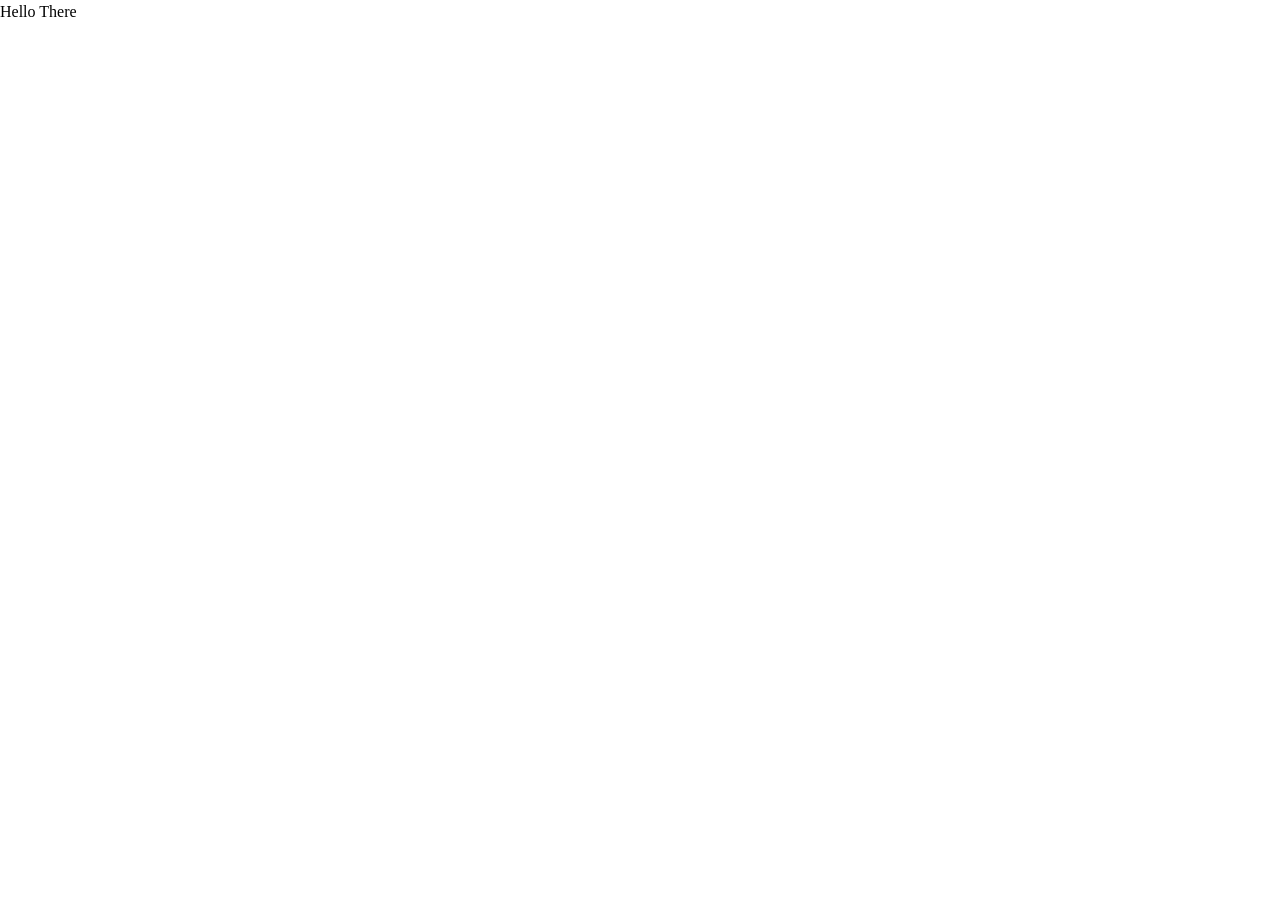
==== KevinPowell/fem-manage-landing-page/index.html @ c5df2ee6 "Kevin-Powel-fem-P1 -Vite/npm Install -fonts (google) -design files - style.css setup   - :root   - m" ====
<!DOCTYPE html>
<html lang="en">
  <head>
    <meta charset="UTF-8" />
    <link rel="icon" type="image/svg+xml" href="/vite.svg" />
    <meta name="viewport" content="width=device-width, initial-scale=1.0" />
    <title>Vite App</title>
    <link rel="preconnect" href="https://fonts.googleapis.com">
    <link rel="preconnect" href="https://fonts.gstatic.com" crossorigin>
    <link href="https://fonts.googleapis.com/css2?family=Be+Vietnam+Pro:wght@400;500;700&display=swap" rel="stylesheet">
    <link rel="stylesheet" href="style.css">
  </head>
  <body>
    <h1>Hello There</h1>
    <script type="module" src="/main.js"></script>
  </body>
</html>
---- KevinPowell/fem-manage-landing-page/style.css ----
:root{
    --clr-accent-400: hsl(12, 88%, 59%);
    --clr-accent-100: hsl(13, 100%, 96%);

    --clr-primary-400: hsl(228, 39%, 23%);
    
    --clr-neutral-100: hsl(233, 12%, 13%); 
    --clr-neutral-900: hsl(0, 0%, 98%);

    --ff-primary: 'Be Vietnam Pro', sans-serif;
    
    --ff-body: var(--ff-primary);
    --ff-heading: var(--ff-primary);

    --fw-regular: 400;
    --fw-semi-bold: 500;
    --fw-bold: 700; 

    --fs-300: .8125rem; 
    --fs-400: .875rem;
    --fs-500: .9375rem; 
    --fs-600: 1rem;
    --fs-700: 1.875rem;
    --fs-800: 2.5rem; 
    --fs-900: 3.5rem; 

    --fs-body: var(--fs-400);
    --fs-primary-heading: var(--fs-800); 
    --fs-secondary-heading: var(--fs-700); 
    --fs-nav: var(--fs-500); 
    --fs-button: var(--fs-300); 
}

@media (min-width: 50em) {
    :root { 
        --fs-body: var(--fs-500); 
        --fs-primary-heading: var(--fs-900); 
        --fs-secondary-heading: var(--fs-800);

        --fs-nav: var(--fs-300); 
    }
}

/* Box sizing rules */
*,
*::before,
*::after {
  box-sizing: border-box;
}

/* Remove default margin */
* {
    margin: 0;
    padding: 0; 
    font: inherit; 
}

/* Remove list styles on ul, ol elements with a list role, which suggests default styling will be removed */
ul[role='list'],
ol[role='list'] {
  list-style: none;
}

/* Set core root defaults */
html:focus-within {
  scroll-behavior: smooth;
}

html,
body {
    height: 100%;
}

/* Set core body defaults */
body {
  text-rendering: optimizeSpeed;
  line-height: 1.5;
}

/* A elements that don't have a class get default styles */
a:not([class]) {
  text-decoration-skip-ink: auto;
}

/* Make images easier to work with */
img,
picture,
svg {
  max-width: 100%;
  display: block;
}

/* Remove all animations, transitions and smooth scroll for people that prefer not to see them */
@media (prefers-reduced-motion: reduce) {
  html:focus-within {
   scroll-behavior: auto;
  }
  
  *,
  *::before,
  *::after {
    animation-duration: 0.01ms !important;
    animation-iteration-count: 1 !important;
    transition-duration: 0.01ms !important;
    scroll-behavior: auto !important;
  }
}

/* Utility Classes */ 
.text-primary-400 {
    color: var(--clr-primary-400); 
}
.text-accent-400 {
    color: var(--clr-accent-400);
}
.text-accent-100 {
    color: var(--clr-accent-100);
}
.text-neutral-100 {
    color: var(--clr-neutral-100);
}
.text-neutral-900 {
    color: var(--clr-neutral-900); 
}

.bg-primary-400 {
    background-color: var(--clr-primary-400); 
}
.bg-accent-400 {
    background-color: var(--clr-accent-400);
}
.bg-accent-100 {
    background-color: var(--clr-accent-100);
}
.bg-neutral-100 {
    background-color: var(--clr-neutral-100);
}
.bg-neutral-900 {
    background-color: var(--clr-neutral-900); 
}

.fw-bold { font-weight: var(--fw-bold); }
.fw-semi-bold { font-weight: var(--fw-semi-bold); }
.fw-regular { font-weight: var(--fw-regular); }

.fs-primary-heading { 
    font-size: var(--fs-primary-heading);
}

.fs-secondary-heading { 
    font-size: var(--fs-secondary-heading);
}

.fs-300 { font-size: var(--fs-300); }
.fs-400 { font-size: var(--fs-400); }
.fs-500 { font-size: var(--fs-500); }
.fs-600 { font-size: var(--fs-600); }
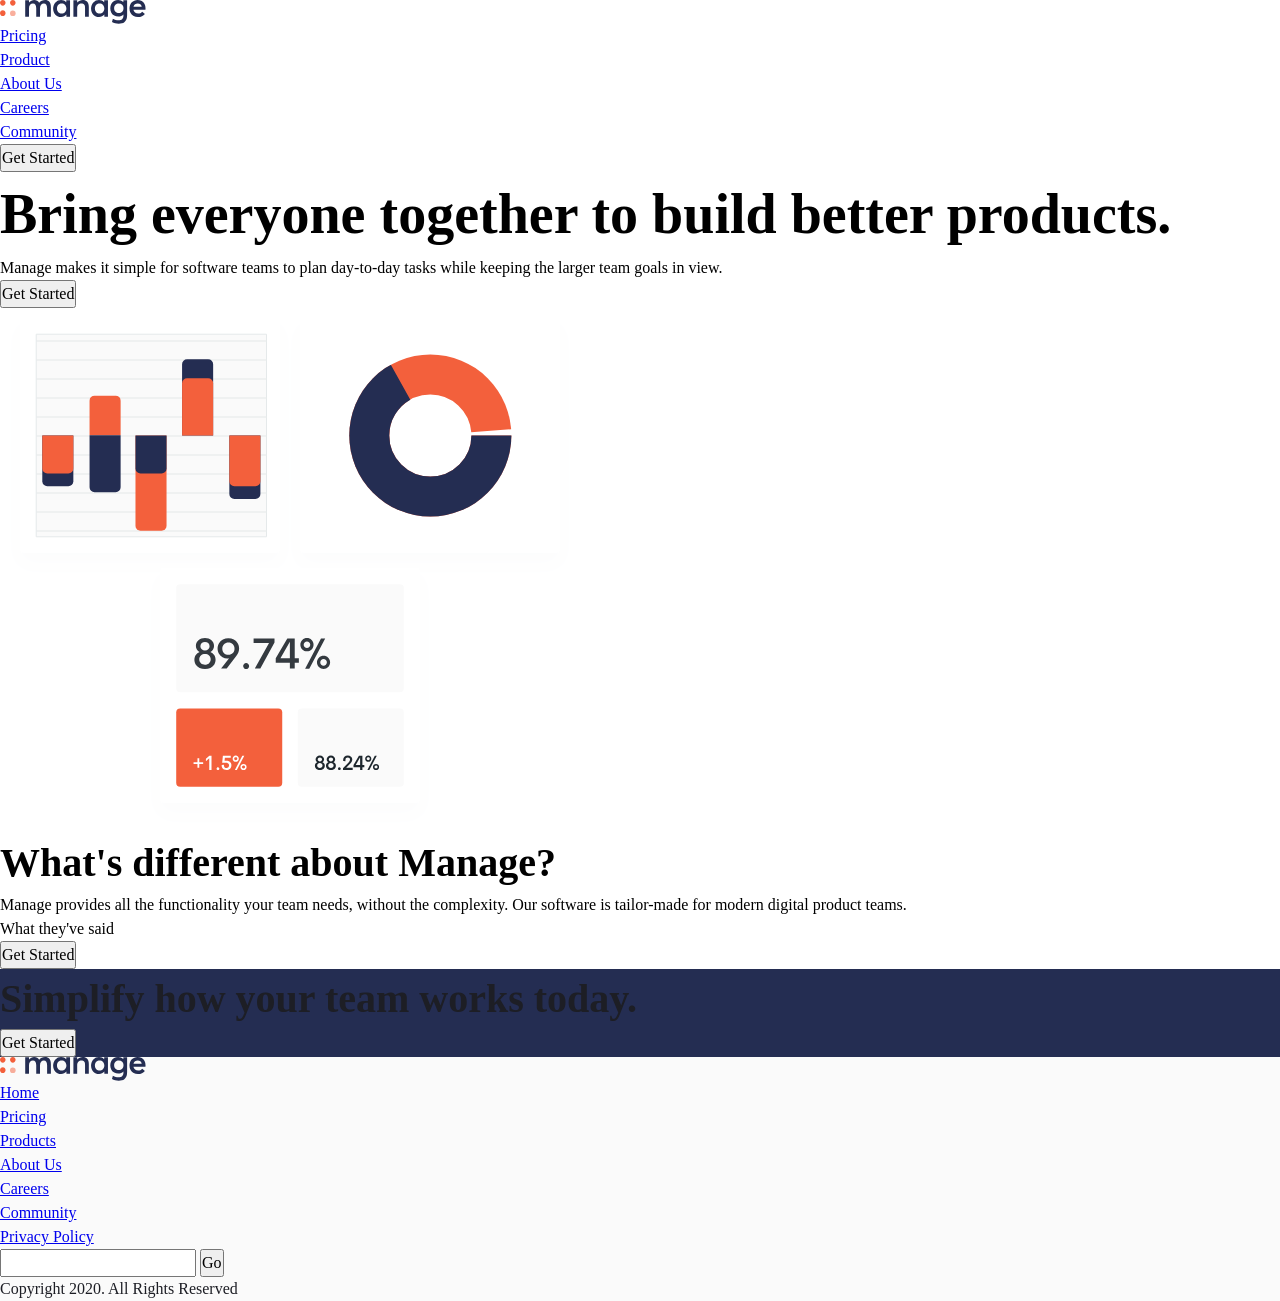
==== commit 2af240ff: "Kevin-Powell-fem-P2 HTML for project." ====
--- a/KevinPowell/fem-manage-landing-page/index.html
+++ b/KevinPowell/fem-manage-landing-page/index.html
@@ -11,7 +11,123 @@
     <link rel="stylesheet" href="style.css">
   </head>
   <body>
-    <h1>Hello There</h1>
+    <header class="primary-header">
+      <div class="container">
+        <a href="#"><img src="images/logo.svg" alt="Manage"></a>
+        <nav class="primary-navigation">
+          <ul aria-label="Primary" role="list" class="nav-list">
+            <li><a href="#">Pricing</a></li>
+            <li><a href="#">Product</a></li>
+            <li><a href="#">About Us</a></li>
+            <li><a href="#">Careers</a></li>
+            <li><a href="#">Community</a></li>
+          </ul>
+        </nav>
+        <button class="button">Get Started</button>
+      </div>
+    </header>
+
+    <main>
+      <section>
+        <div class="container">
+          <div class="even-columns">
+            <div>
+              <h1 class="fs-primary-heading fw-bold">Bring everyone together to build better products.</h1>
+              <p>Manage makes it simple for software teams to plan day-to-day tasks while keeping the larger team goals in view.</p>
+              <button class="button">Get Started</button>
+            </div>
+            <div>
+              <img src="images/illustration-intro.svg" alt="">
+            </div>
+          </div>
+        </div>
+      </section>
+
+      <section>
+        <div class="container">
+          <div class="even-columns">
+            <div>
+              <h2 class="fs-secondary-heading fw-bold">What's different about Manage?</h2>
+              <p>Manage provides all the functionality your team needs, without the complexity. Our software is tailor-made for modern digital product teams.</p>
+            </div>
+            <div>
+              <ul class="numbered-items" role="list">
+                <li>
+                  <h3 class="fw-600 fw-bold"></h3>
+                  <p></p>
+                </li>
+                <li>
+                  <h3 class="fw-600 fw-bold"></h3>
+                  <p></p>
+                </li>
+                <li>
+                  <h3 class="fw-600 fw-bold"></h3>
+                  <p></p>
+                </li>
+              </ul>
+            </div>
+          </div>
+        </div>
+      </section>
+
+      <section class="carousel">
+        <h2 class="fw-secondary-heading">What they've said</h2>
+        <!--Carousel here-->
+        <button class="button">Get Started</button>
+      </section>
+
+      <section class="bg-primary-400 text-neutral-100">
+        <div class="container">
+          <div class="even-columns">
+            <div>
+              <p class="fs-secondary-heading fw-bold">Simplify how your team works today.</p>
+            </div>
+            <div>
+              <button class="button" data-type="inverted">Get Started</button>
+            </div>
+          </div>
+        </div>
+      </section>
+    </main>
+
+    <footer class="bg-neutral-900 text-neutral-100">
+      <div class="container">
+        <div class="even-columns">
+          <div>
+            <a href="#"><img src="images/logo.svg" alt="Manage"></a>
+            <ul role="list" aria-label="Social links">
+              <li><a aria-label="facebook" href="#"></a></li>
+              <li><a aria-label="youtube" href="#"></a></li>
+              <li><a aria-label="twitter" href="#"></a></li>
+              <li><a aria-label="pinterst" href="#"></a></li>
+              <li><a aria-label="instagram" href="#"></a></li>
+            </ul>
+          </div>
+          <div>
+            <nav class="footer-nav">
+              <ul aria-label="Footer" role="list">
+                <li><a href="#">Home</a></li>
+                <li><a href="#">Pricing</a></li>
+                <li><a href="#">Products</a></li>
+                <li><a href="#">About Us</a></li>
+                <li><a href="#">Careers</a></li>
+                <li><a href="#">Community</a></li>
+                <li><a href="#">Privacy Policy</a></li>
+              </ul>
+            </nav>
+          </div>
+          <div>
+            <form action="">
+              <input type="email">
+              <button class="button">Go</button>
+              <p>Copyright 2020. All Rights Reserved</p> 
+            </form>
+          </div>
+        </div>
+      </div>
+
+    </footer>
+
     <script type="module" src="/main.js"></script>
   </body>
 </html>
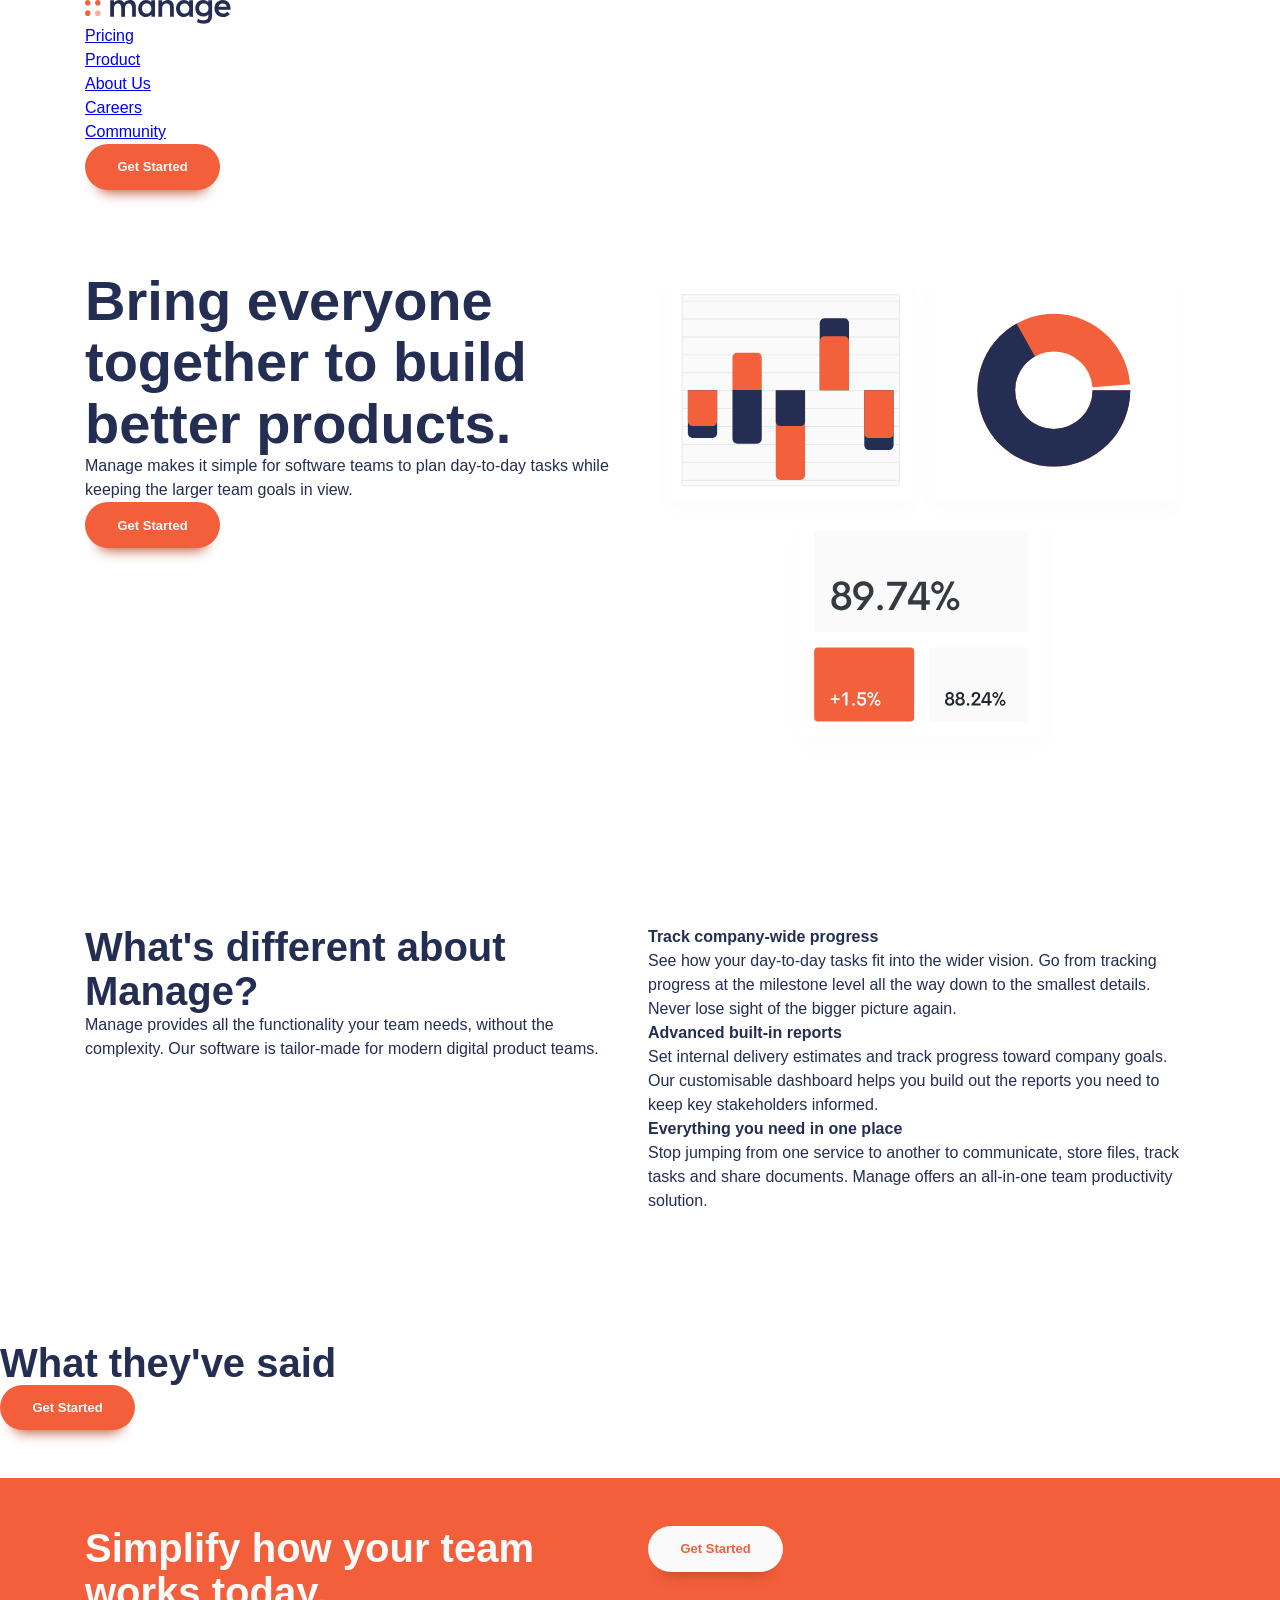
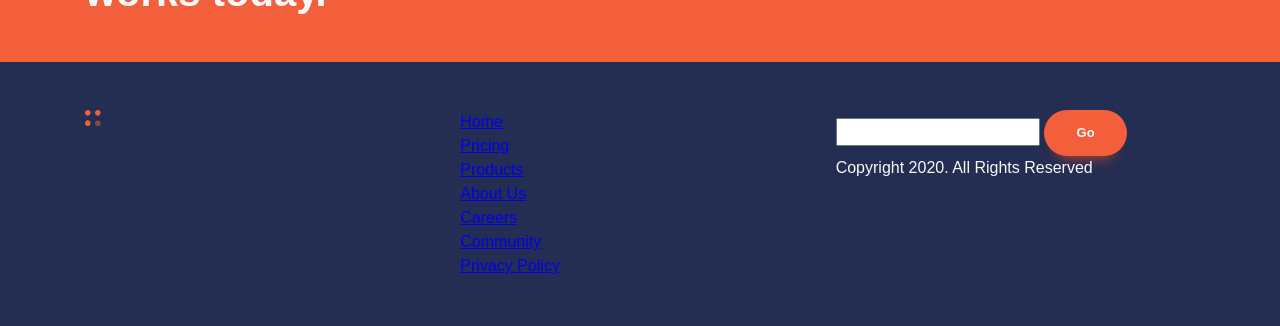
==== commit 0ce8b202: "Kevin-Powel-fem-P3 Styling of: - buttons - containers (desktop, mobile) - general  Added color and s" ====
--- a/KevinPowell/fem-manage-landing-page/index.html
+++ b/KevinPowell/fem-manage-landing-page/index.html
@@ -28,7 +28,7 @@
     </header>
 
     <main>
-      <section>
+      <section class="padding-block-900">
         <div class="container">
           <div class="even-columns">
             <div>
@@ -43,7 +43,7 @@
         </div>
       </section>
 
-      <section>
+      <section class="padding-block-900">
         <div class="container">
           <div class="even-columns">
             <div>
@@ -53,16 +53,16 @@
             <div>
               <ul class="numbered-items" role="list">
                 <li>
-                  <h3 class="fw-600 fw-bold"></h3>
-                  <p></p>
+                  <h3 class="fw-600 fw-bold">Track company-wide progress</h3>
+                  <p>See how your day-to-day tasks fit into the wider vision. Go from tracking progress at the milestone level all the way down to the smallest details. Never lose sight of the bigger picture again. </p>
                 </li>
                 <li>
-                  <h3 class="fw-600 fw-bold"></h3>
-                  <p></p>
+                  <h3 class="fw-600 fw-bold">Advanced built-in reports</h3>
+                  <p>Set internal delivery estimates and track progress toward company goals.  Our customisable dashboard helps you build out the reports you need to keep key stakeholders informed.</p>
                 </li>
                 <li>
-                  <h3 class="fw-600 fw-bold"></h3>
-                  <p></p>
+                  <h3 class="fw-600 fw-bold">Everything you need in one place</h3>
+                  <p>Stop jumping from one service to another to communicate, store files, track tasks and share documents.  Manage offers an all-in-one team productivity solution.</p>
                 </li>
               </ul>
             </div>
@@ -70,13 +70,13 @@
         </div>
       </section>
 
-      <section class="carousel">
-        <h2 class="fw-secondary-heading">What they've said</h2>
+      <section class="carousel | padding-block-700">
+        <h2 class="fs-secondary-heading fw-bold">What they've said</h2>
         <!--Carousel here-->
         <button class="button">Get Started</button>
       </section>
 
-      <section class="bg-primary-400 text-neutral-100">
+      <section class="bg-accent-400 text-neutral-100 padding-block-700">
         <div class="container">
           <div class="even-columns">
             <div>
@@ -90,7 +90,7 @@
       </section>
     </main>
 
-    <footer class="bg-neutral-900 text-neutral-100">
+    <footer class="bg-primary-400 text-neutral-100 padding-block-700">
       <div class="container">
         <div class="even-columns">
           <div>
--- a/KevinPowell/fem-manage-landing-page/style.css
+++ b/KevinPowell/fem-manage-landing-page/style.css
@@ -1,11 +1,13 @@
 :root{
+    --clr-accent-500: hsl(12, 60%, 45%);
     --clr-accent-400: hsl(12, 88%, 59%);
+    --clr-accent-300: hsl(12, 88%, 75%);
     --clr-accent-100: hsl(13, 100%, 96%);
 
     --clr-primary-400: hsl(228, 39%, 23%);
     
-    --clr-neutral-100: hsl(233, 12%, 13%); 
-    --clr-neutral-900: hsl(0, 0%, 98%);
+    --clr-neutral-900: hsl(233, 12%, 13%); 
+    --clr-neutral-100: hsl(0, 0%, 98%);
 
     --ff-primary: 'Be Vietnam Pro', sans-serif;
     
@@ -29,6 +31,17 @@
     --fs-secondary-heading: var(--fs-700); 
     --fs-nav: var(--fs-500); 
     --fs-button: var(--fs-300); 
+
+    --size-100: .25rem; 
+    --size-200: .5rem; 
+    --size-300: .75rem; 
+    --size-400: 1rem; 
+    --size-500: 1.25rem; 
+    --size-600: 1.5rem; 
+    --size-700: 3rem; 
+    --size-800: 4rem; 
+    --size-900: 5rem; 
+    
 }
 
 @media (min-width: 50em) {
@@ -145,13 +158,81 @@
 
 .fs-primary-heading { 
     font-size: var(--fs-primary-heading);
+    line-height: 1.1;
 }
 
 .fs-secondary-heading { 
     font-size: var(--fs-secondary-heading);
+    line-height: 1.1;
 }
 
 .fs-300 { font-size: var(--fs-300); }
 .fs-400 { font-size: var(--fs-400); }
 .fs-500 { font-size: var(--fs-500); }
 .fs-600 { font-size: var(--fs-600); }
+
+.padding-block-900 {
+    padding-block: var(--size-900); 
+}
+
+.padding-block-700 {
+    padding-block: var(--size-700); 
+}
+
+.container {
+    --max-width: 1110px; 
+    --padding: 1rem;
+
+    width: min(var(--max-width), 100% - (var(--padding) * 2 ));
+    margin-inline: auto;
+}
+
+.even-columns{
+    display: grid;
+    gap: 1rem; 
+}
+
+@media (min-width: 50em) {
+    .even-columns {
+        grid-auto-flow: column;
+        grid-auto-columns: 1fr; 
+    }
+}
+
+/* General Styling */
+body{
+    font-size: var(-fs-body);
+    font-family: var(--ff-body);
+    color: var(--clr-primary-400);
+}
+
+/* buton */
+.button{
+    cursor: pointer;
+    text-decoration: none;
+    border: 0; 
+    border-radius: 100vmax;
+    padding: 1.25em 2.5em; 
+    font-weight: var(--fw-bold);
+    font-size: var(--fs-button);
+    line-height: 1;
+    color: var(--clr-neutral-100);
+    background-color: var(--clr-accent-400);
+    box-shadow: 0 1.125em 1em -1em var(--clr-accent-500);
+}
+
+.button[data-type="inverted"] {
+    background-color: var(--clr-neutral-100);
+    color: var(--clr-accent-400);
+}
+
+.button:hover,
+.button:focus-visible {
+    background-color: var(--clr-accent-300);
+}
+
+.button[data-type="inverted"]:hover,
+.button[data-type="inverted"]:focus-visible {
+    background-color: var(--clr-neutral-100);
+    color: var(--clr-accent-300);
+}
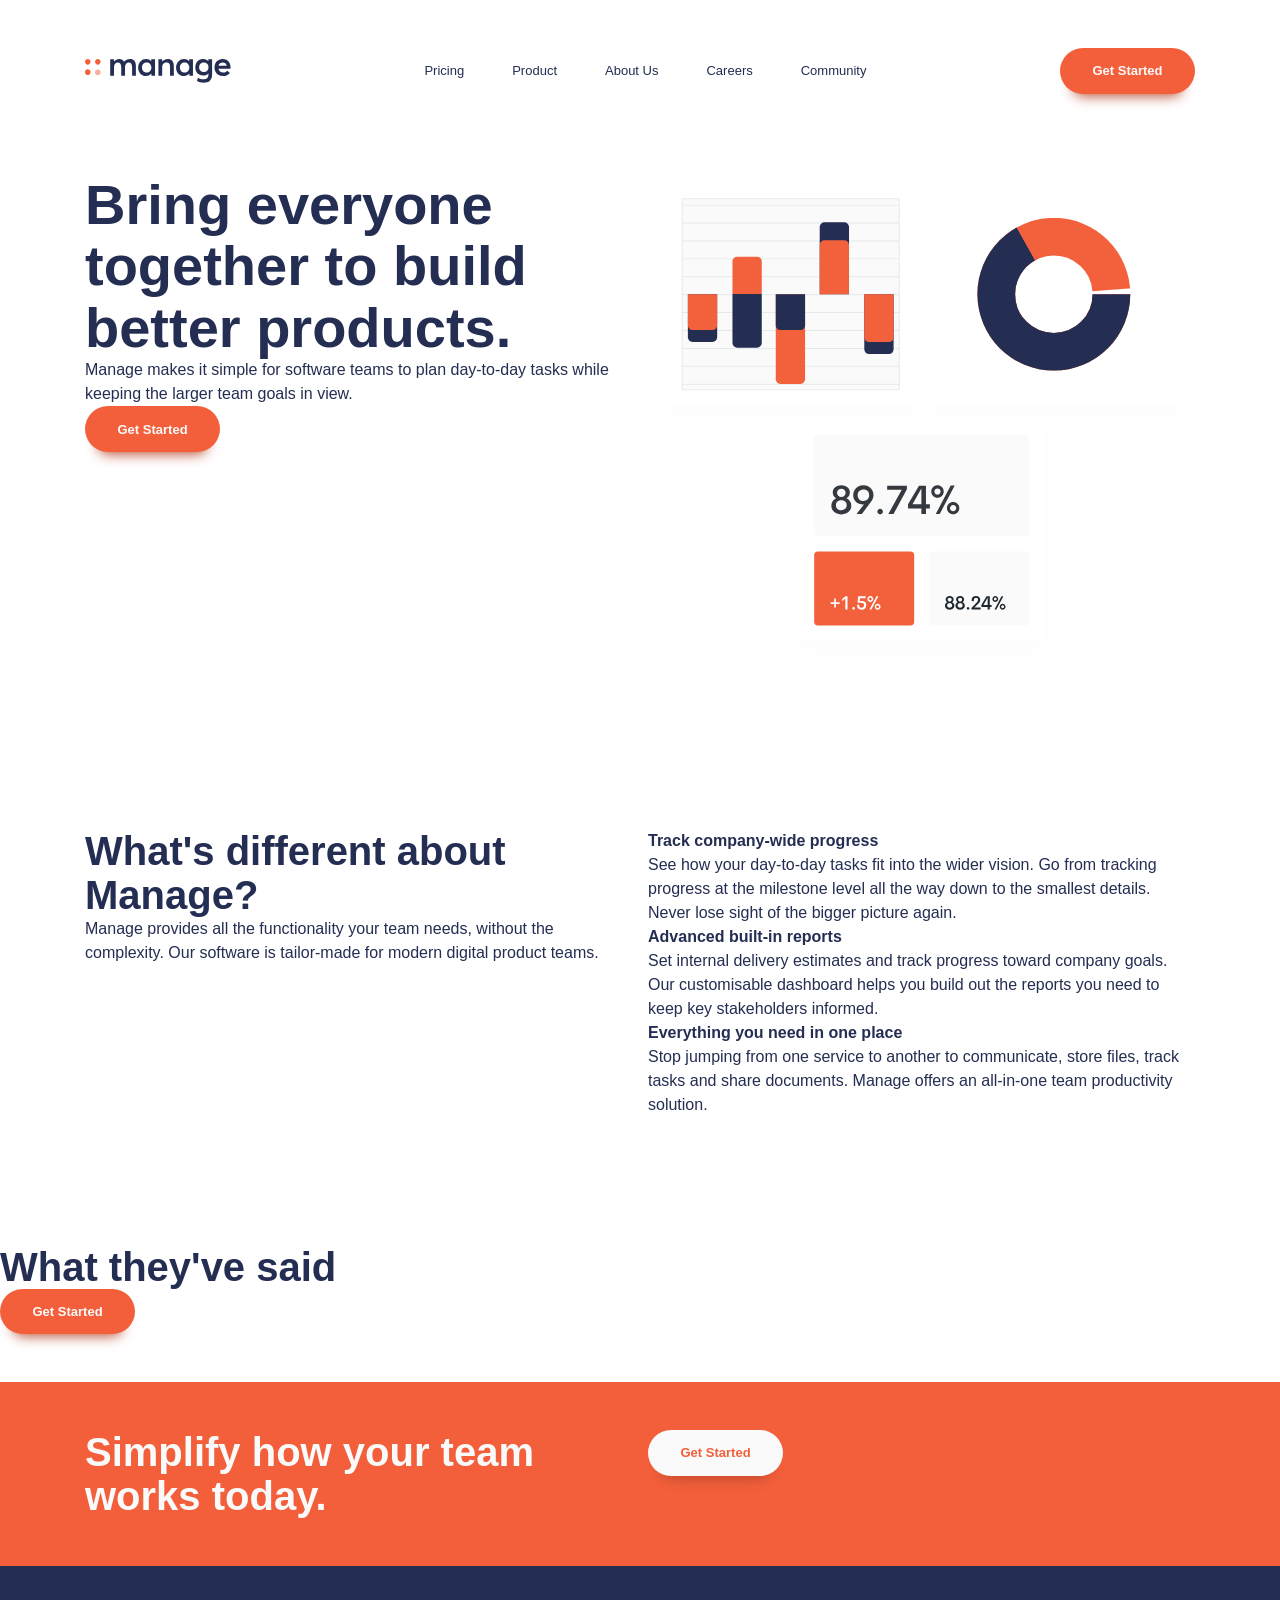
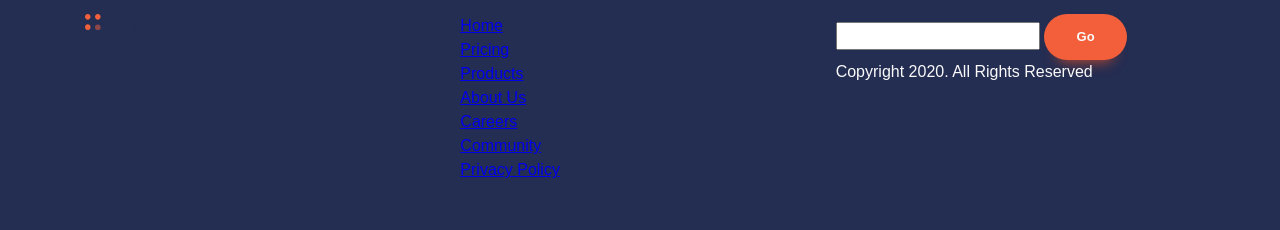
==== commit 7523aa0a: "Kevin-Powell-fem-P4 Primary Navigation - Mobile - Desktop" ====
--- a/KevinPowell/fem-manage-landing-page/index.html
+++ b/KevinPowell/fem-manage-landing-page/index.html
@@ -13,17 +13,24 @@
   <body>
     <header class="primary-header">
       <div class="container">
-        <a href="#"><img src="images/logo.svg" alt="Manage"></a>
-        <nav class="primary-navigation">
-          <ul aria-label="Primary" role="list" class="nav-list">
-            <li><a href="#">Pricing</a></li>
-            <li><a href="#">Product</a></li>
-            <li><a href="#">About Us</a></li>
-            <li><a href="#">Careers</a></li>
-            <li><a href="#">Community</a></li>
-          </ul>
-        </nav>
-        <button class="button">Get Started</button>
+          <div class="nav-wrapper">
+          <a href="#"><img src="images/logo.svg" alt="Manage"></a>
+          <button class="mobile-nav-toggle" aria-controls="primary-navigation" aria-expanded="false">
+            <img class="icon-hamburger" src="images/icon-hamburger.svg" alt="" aria-hidden="true">
+            <img class="icon-close" src="images/icon-close.svg" alt="" aria-hidden="true">
+            <span class="visually-hidden">Menu</span>
+          </button>
+          <nav class="primary-navigation" id="primary-navigation">
+            <ul aria-label="Primary" role="list" class="nav-list"> 
+              <li><a href="#">Pricing</a></li>
+              <li><a href="#">Product</a></li>
+              <li><a href="#">About Us</a></li>
+              <li><a href="#">Careers</a></li>
+              <li><a href="#">Community</a></li>
+            </ul>
+          </nav>
+          <button class="button | display-sm-none display-md-inline-flex">Get Started</button>
+        </div>
       </div>
     </header>
 
--- a/KevinPowell/fem-manage-landing-page/style.css
+++ b/KevinPowell/fem-manage-landing-page/style.css
@@ -119,66 +119,6 @@
   }
 }
 
-/* Utility Classes */ 
-.text-primary-400 {
-    color: var(--clr-primary-400); 
-}
-.text-accent-400 {
-    color: var(--clr-accent-400);
-}
-.text-accent-100 {
-    color: var(--clr-accent-100);
-}
-.text-neutral-100 {
-    color: var(--clr-neutral-100);
-}
-.text-neutral-900 {
-    color: var(--clr-neutral-900); 
-}
-
-.bg-primary-400 {
-    background-color: var(--clr-primary-400); 
-}
-.bg-accent-400 {
-    background-color: var(--clr-accent-400);
-}
-.bg-accent-100 {
-    background-color: var(--clr-accent-100);
-}
-.bg-neutral-100 {
-    background-color: var(--clr-neutral-100);
-}
-.bg-neutral-900 {
-    background-color: var(--clr-neutral-900); 
-}
-
-.fw-bold { font-weight: var(--fw-bold); }
-.fw-semi-bold { font-weight: var(--fw-semi-bold); }
-.fw-regular { font-weight: var(--fw-regular); }
-
-.fs-primary-heading { 
-    font-size: var(--fs-primary-heading);
-    line-height: 1.1;
-}
-
-.fs-secondary-heading { 
-    font-size: var(--fs-secondary-heading);
-    line-height: 1.1;
-}
-
-.fs-300 { font-size: var(--fs-300); }
-.fs-400 { font-size: var(--fs-400); }
-.fs-500 { font-size: var(--fs-500); }
-.fs-600 { font-size: var(--fs-600); }
-
-.padding-block-900 {
-    padding-block: var(--size-900); 
-}
-
-.padding-block-700 {
-    padding-block: var(--size-700); 
-}
-
 .container {
     --max-width: 1110px; 
     --padding: 1rem;
@@ -208,6 +148,7 @@
 
 /* buton */
 .button{
+    display: inline-flex;
     cursor: pointer;
     text-decoration: none;
     border: 0; 
@@ -235,4 +176,171 @@
 .button[data-type="inverted"]:focus-visible {
     background-color: var(--clr-neutral-100);
     color: var(--clr-accent-300);
+}
+
+/* Navigation */
+.primary-header {
+    padding-top: var(--size-700);
+}
+
+.nav-wrapper {
+    display: flex;
+    justify-content: space-between;
+    align-items: center;
+}
+
+.mobile-nav-toggle {
+    display: none; 
+}
+
+.nav-list {
+    font-size: var(--fs-nav);
+}
+.nav-list{
+    display: flex; 
+    gap: clamp(var(--size-400), 5vw, var(--size-700));
+    font-weight: var(--fw-semi-bold);
+}
+
+.nav-list a {
+    text-decoration: none;
+    color: var(--clr-primary-400); 
+}
+
+.nav-list a:hover,
+.nav-list a:focus {
+    text-decoration: none;
+    color: var(--clr-accent-400); 
+}
+
+@media (max-width: 50em) {
+    .primary-navigation{
+        display: none; 
+
+        position: fixed;
+        padding:var(--size-700);
+        inset: 7rem var(--size-400) auto;
+        max-width: 25rem;
+        margin-left: auto;
+        background: var(--clr-neutral-100);
+        border-radius: var(--size-100);
+        box-shadow: 0 0 0.75em rgb(0, 0, 0, 0.05);
+    }
+
+    .primary-header[data-overlay]::before {
+        content: "";
+        position: fixed;
+        inset: 0;
+        background-image: linear-gradient(rgb(0 0 0 / 0), rgb(0 0 0 / 0.8));
+    
+    }
+
+    .nav-list {
+        display: grid;
+        gap: var(--size-600);
+        text-align: center;
+        font-size: var(--fs-nav);
+        font-weight: var(--fw-bold);
+    }
+
+    .primary-navigation[data-visible] {
+        display: block; 
+    }
+    .mobile-nav-toggle {
+        display: block;
+        position: fixed;
+        top: var(--size-600);
+        right: var(--size-400);
+        cursor: pointer;
+        background: transparent;
+        border: 0;
+        padding: 0.5em; 
+    }
+    
+    .mobile-nav-toggle .icon-close {
+        display: none;
+    }
+}
+
+/* Utility Classes */ 
+
+.visually-hidden {
+    position: absolute;
+    width: 1px;
+    height: 1px;
+    padding: 0;
+    margin: -1px;
+    overflow: hidden;
+    clip:rect(0, 0, 0, 0);
+    white-space: nowrap;
+    border: 0;
+}
+
+.text-primary-400 {
+    color: var(--clr-primary-400); 
+}
+.text-accent-400 {
+    color: var(--clr-accent-400);
+}
+.text-accent-100 {
+    color: var(--clr-accent-100);
+}
+.text-neutral-100 {
+    color: var(--clr-neutral-100);
+}
+.text-neutral-900 {
+    color: var(--clr-neutral-900); 
+}
+
+.bg-primary-400 {
+    background-color: var(--clr-primary-400); 
+}
+.bg-accent-400 {
+    background-color: var(--clr-accent-400);
+}
+.bg-accent-100 {
+    background-color: var(--clr-accent-100);
+}
+.bg-neutral-100 {
+    background-color: var(--clr-neutral-100);
+}
+.bg-neutral-900 {
+    background-color: var(--clr-neutral-900); 
+}
+
+.fw-bold { font-weight: var(--fw-bold); }
+.fw-semi-bold { font-weight: var(--fw-semi-bold); }
+.fw-regular { font-weight: var(--fw-regular); }
+
+.fs-primary-heading { 
+    font-size: var(--fs-primary-heading);
+    line-height: 1.1;
+}
+
+.fs-secondary-heading { 
+    font-size: var(--fs-secondary-heading);
+    line-height: 1.1;
+}
+
+.fs-300 { font-size: var(--fs-300); }
+.fs-400 { font-size: var(--fs-400); }
+.fs-500 { font-size: var(--fs-500); }
+.fs-600 { font-size: var(--fs-600); }
+
+.padding-block-900 {
+    padding-block: var(--size-900); 
+}
+
+.padding-block-700 {
+    padding-block: var(--size-700); 
+}
+
+.display-sm-none {
+    display: none; 
+}
+
+@media (min-width: 50em){
+    .display-md-inline-flex{
+        display: inline-flex; 
+    }
 }
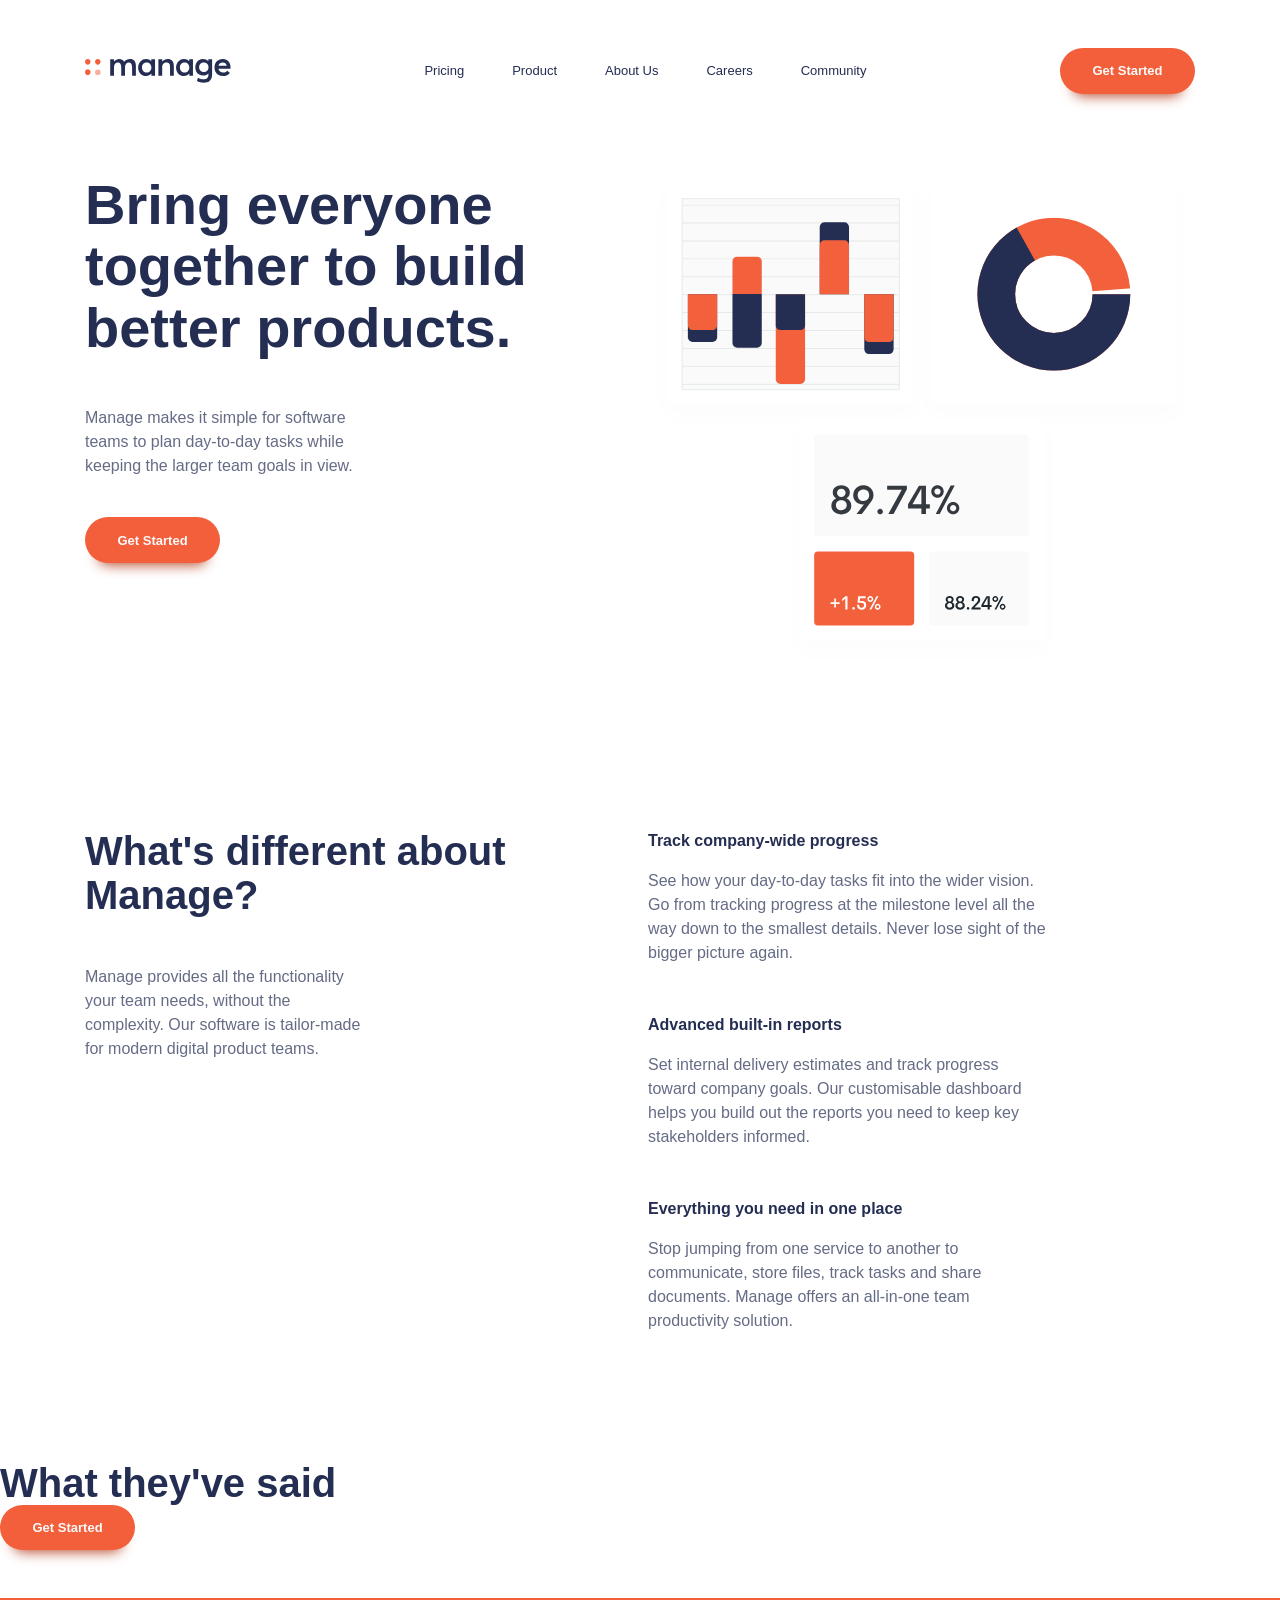
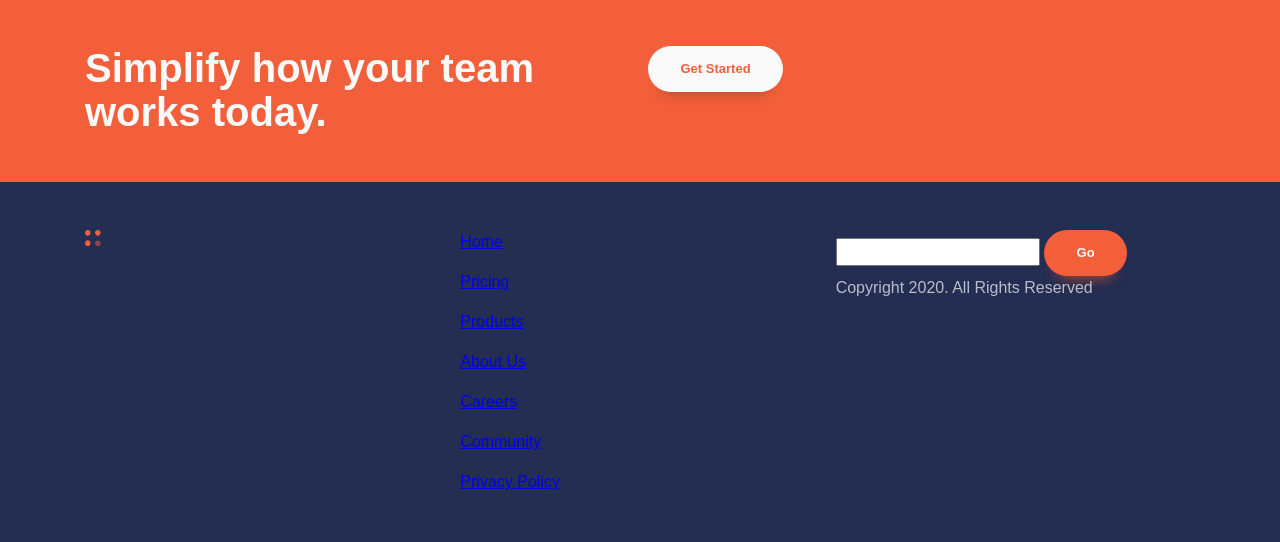
==== commit bd516f52: "Kevin-Powel-fem-P5 Spacing" ====
--- a/KevinPowell/fem-manage-landing-page/index.html
+++ b/KevinPowell/fem-manage-landing-page/index.html
@@ -38,7 +38,7 @@
       <section class="padding-block-900">
         <div class="container">
           <div class="even-columns">
-            <div>
+            <div class="flow">
               <h1 class="fs-primary-heading fw-bold">Bring everyone together to build better products.</h1>
               <p>Manage makes it simple for software teams to plan day-to-day tasks while keeping the larger team goals in view.</p>
               <button class="button">Get Started</button>
@@ -53,23 +53,29 @@
       <section class="padding-block-900">
         <div class="container">
           <div class="even-columns">
-            <div>
+            <div class="flow">
               <h2 class="fs-secondary-heading fw-bold">What's different about Manage?</h2>
               <p>Manage provides all the functionality your team needs, without the complexity. Our software is tailor-made for modern digital product teams.</p>
             </div>
             <div>
-              <ul class="numbered-items" role="list">
+              <ul class="numbered-items | flow" role="list">
                 <li>
-                  <h3 class="fw-600 fw-bold">Track company-wide progress</h3>
-                  <p>See how your day-to-day tasks fit into the wider vision. Go from tracking progress at the milestone level all the way down to the smallest details. Never lose sight of the bigger picture again. </p>
+                  <div class="flow" style="--flow-spacer:1em">
+                    <h3 class="fw-600 fw-bold">Track company-wide progress</h3>
+                    <p data-width="wide">See how your day-to-day tasks fit into the wider vision. Go from tracking progress at the milestone level all the way down to the smallest details. Never lose sight of the bigger picture again. </p>
+                  </div>
                 </li>
                 <li>
-                  <h3 class="fw-600 fw-bold">Advanced built-in reports</h3>
-                  <p>Set internal delivery estimates and track progress toward company goals.  Our customisable dashboard helps you build out the reports you need to keep key stakeholders informed.</p>
+                  <div class="flow" style="--flow-spacer:1em">
+                    <h3 class="fw-600 fw-bold">Advanced built-in reports</h3>
+                    <p data-width="wide">Set internal delivery estimates and track progress toward company goals.  Our customisable dashboard helps you build out the reports you need to keep key stakeholders informed.</p>
+                  </div>
                 </li>
                 <li>
-                  <h3 class="fw-600 fw-bold">Everything you need in one place</h3>
-                  <p>Stop jumping from one service to another to communicate, store files, track tasks and share documents.  Manage offers an all-in-one team productivity solution.</p>
+                  <div class="flow" style="--flow-spacer:1em">
+                    <h3 class="fw-600 fw-bold">Everything you need in one place</h3>
+                    <p data-width="wide">Stop jumping from one service to another to communicate, store files, track tasks and share documents.  Manage offers an all-in-one team productivity solution.</p>
+                  </div>
                 </li>
               </ul>
             </div>
@@ -112,7 +118,7 @@
           </div>
           <div>
             <nav class="footer-nav">
-              <ul aria-label="Footer" role="list">
+              <ul class="flow" style="--flow-spacer:1em" aria-label="Footer" role="list">
                 <li><a href="#">Home</a></li>
                 <li><a href="#">Pricing</a></li>
                 <li><a href="#">Products</a></li>
--- a/KevinPowell/fem-manage-landing-page/style.css
+++ b/KevinPowell/fem-manage-landing-page/style.css
@@ -119,19 +119,6 @@
   }
 }
 
-.container {
-    --max-width: 1110px; 
-    --padding: 1rem;
-
-    width: min(var(--max-width), 100% - (var(--padding) * 2 ));
-    margin-inline: auto;
-}
-
-.even-columns{
-    display: grid;
-    gap: 1rem; 
-}
-
 @media (min-width: 50em) {
     .even-columns {
         grid-auto-flow: column;
@@ -144,6 +131,15 @@
     font-size: var(-fs-body);
     font-family: var(--ff-body);
     color: var(--clr-primary-400);
+}
+
+p:not([class]) {
+    opacity: 0.7; 
+    max-width: 32ch;
+}
+
+p[data-width="wide"] {
+    max-width: 45ch;
 }
 
 /* buton */
@@ -276,6 +272,23 @@
     border: 0;
 }
 
+.container {
+    --max-width: 1110px; 
+    --padding: 1rem;
+
+    width: min(var(--max-width), 100% - (var(--padding) * 2 ));
+    margin-inline: auto;
+}
+
+:where(.flow :not(:first-child)) {
+    margin-top: var(--flow-spacer, 3em);
+}
+
+.even-columns{
+    display: grid;
+    gap: 1rem; 
+}
+
 .text-primary-400 {
     color: var(--clr-primary-400); 
 }
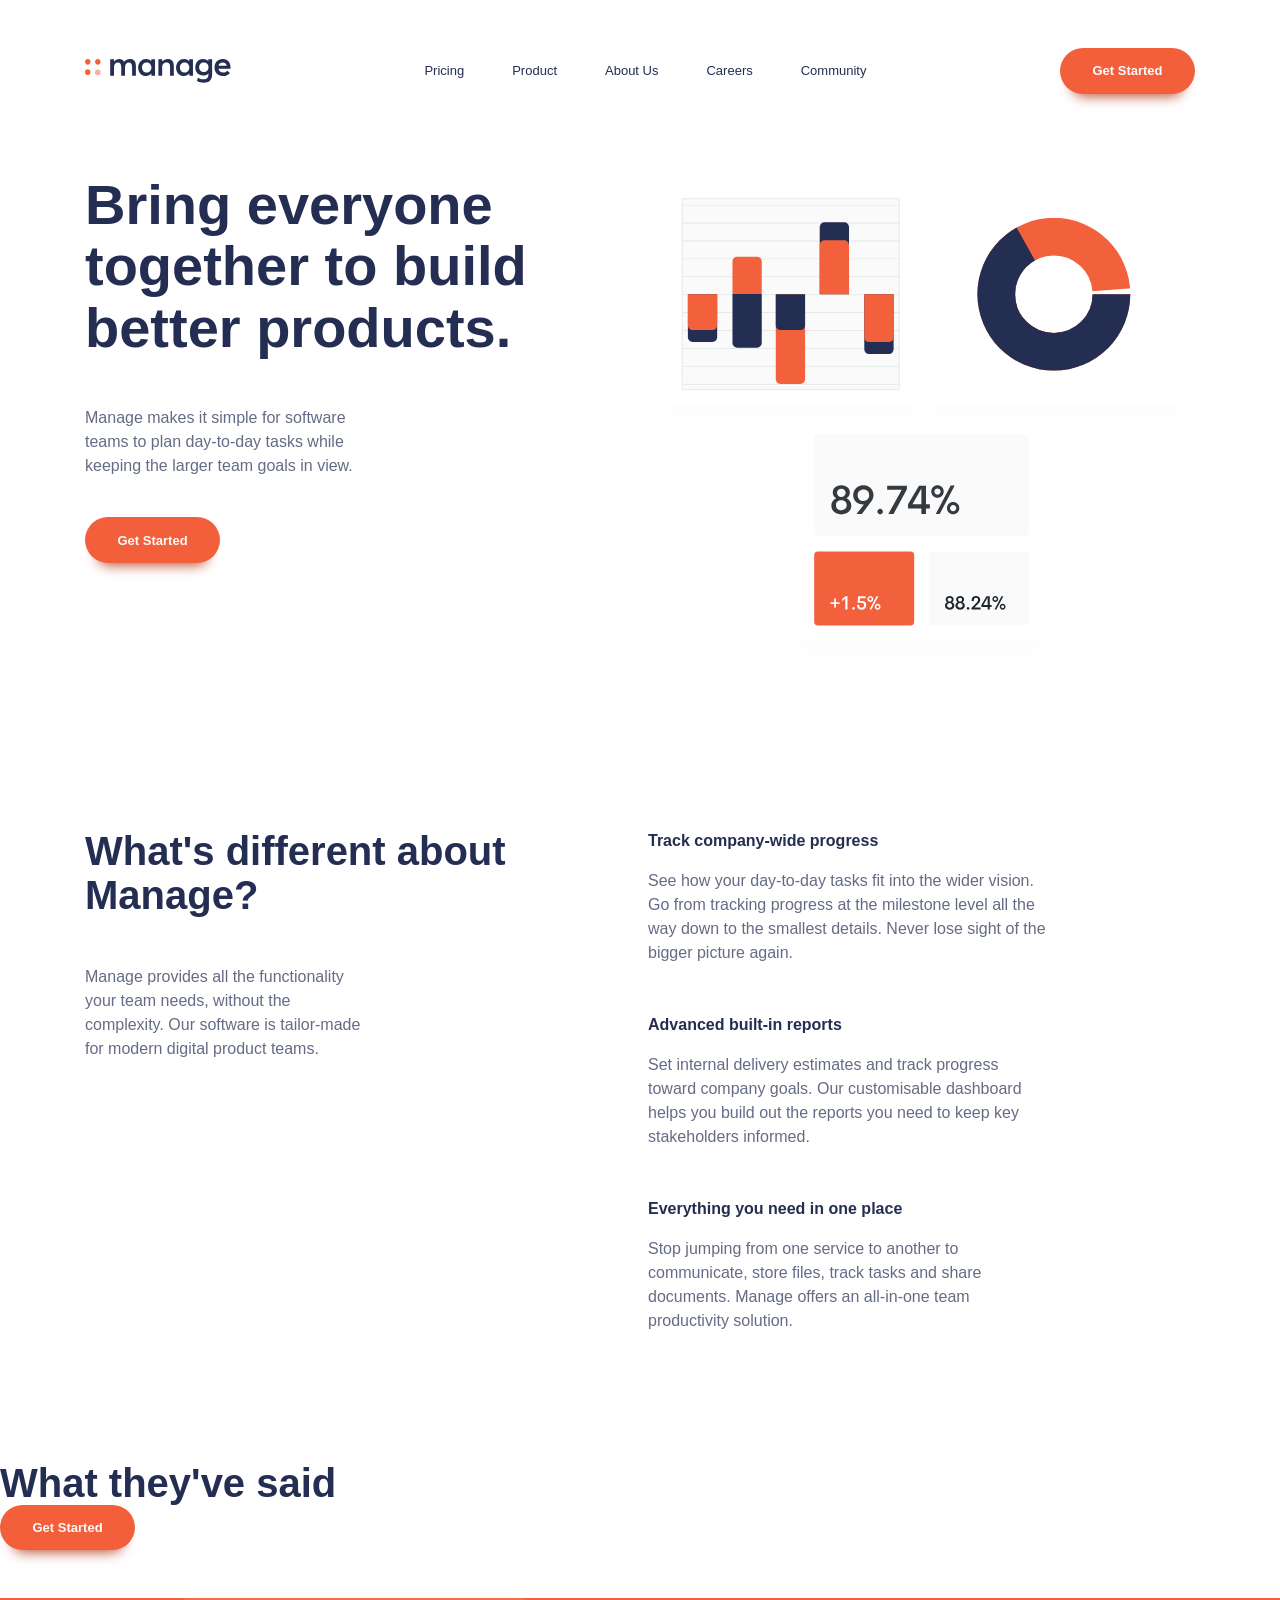
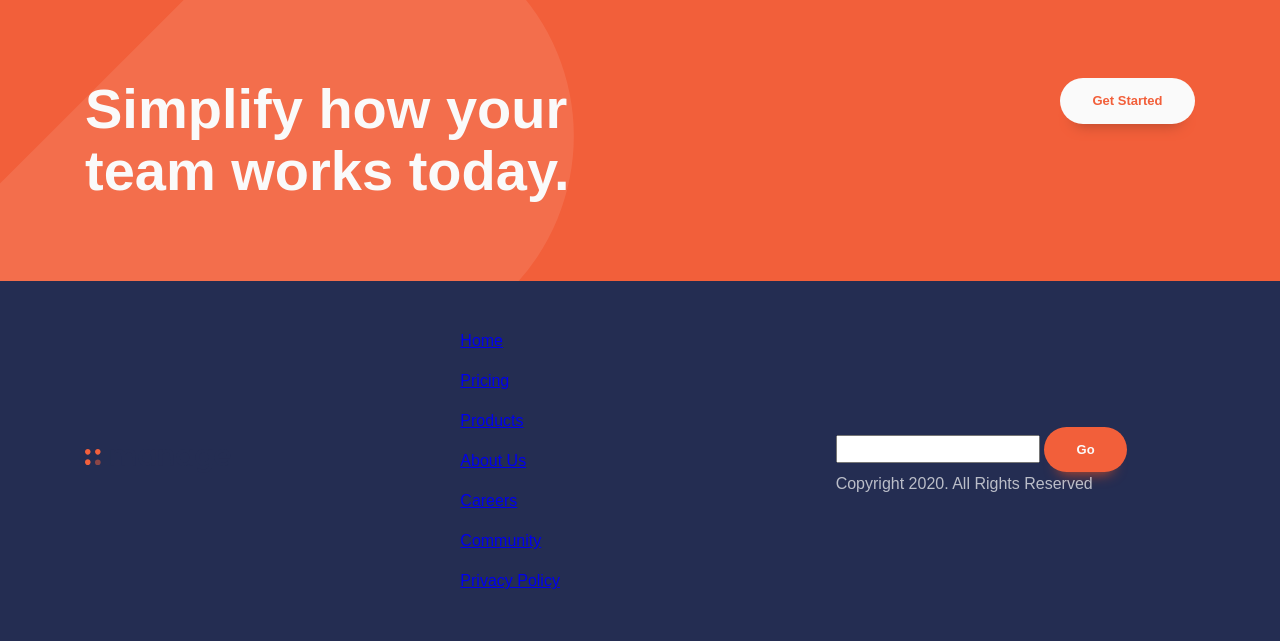
==== commit 28029aad: "Kevin-Powell-fem-p6 CTA Background" ====
--- a/KevinPowell/fem-manage-landing-page/index.html
+++ b/KevinPowell/fem-manage-landing-page/index.html
@@ -89,13 +89,13 @@
         <button class="button">Get Started</button>
       </section>
 
-      <section class="bg-accent-400 text-neutral-100 padding-block-700">
+      <section class="cta | bg-accent-400 text-neutral-100 padding-block-900">
         <div class="container">
-          <div class="even-columns">
+          <div class="even-columns justify-self-end">
             <div>
-              <p class="fs-secondary-heading fw-bold">Simplify how your team works today.</p>
+              <p class="fs-primary-heading fw-bold">Simplify how your team works today.</p>
             </div>
-            <div>
+            <div class="justify-self-end-md">
               <button class="button" data-type="inverted">Get Started</button>
             </div>
           </div>
@@ -105,7 +105,7 @@
 
     <footer class="bg-primary-400 text-neutral-100 padding-block-700">
       <div class="container">
-        <div class="even-columns">
+        <div class="even-columns vertical-align-center">
           <div>
             <a href="#"><img src="images/logo.svg" alt="Manage"></a>
             <ul role="list" aria-label="Social links">
--- a/KevinPowell/fem-manage-landing-page/style.css
+++ b/KevinPowell/fem-manage-landing-page/style.css
@@ -258,6 +258,31 @@
     }
 }
 
+.cta {
+    position: relative;
+    isolation: isolate;
+    text-align: center;
+}
+
+@media( min-width: 50em) {
+    .cta{ 
+        text-align: left;
+    }
+}
+
+/* cta */
+.cta::before {
+    content: '';
+    position: absolute;
+    z-index: -1;
+    inset: 0;   
+    background-image: url("images/bg-tablet-pattern.svg"), 
+        url("images/bg-tablet-pattern.svg");
+    background-position: -15rem -5rem, 80rem, -45rem;
+    background-repeat: no-repeat;
+    opacity: 0.1;
+}
+
 /* Utility Classes */ 
 
 .visually-hidden {
@@ -280,13 +305,27 @@
     margin-inline: auto;
 }
 
-:where(.flow :not(:first-child)) {
-    margin-top: var(--flow-spacer, 3em);
-}
-
 .even-columns{
     display: grid;
     gap: 1rem; 
+}
+
+.justify-self-end {
+    justify-self: end;
+}
+
+.vertical-align-center {
+    align-items: center;
+}
+
+@media (min-width: 50em){
+    .justify-self-end-md {
+        justify-self: end;
+    }
+}
+
+:where(.flow :not(:first-child)) {
+    margin-top: var(--flow-spacer, 3em);
 }
 
 .text-primary-400 {
